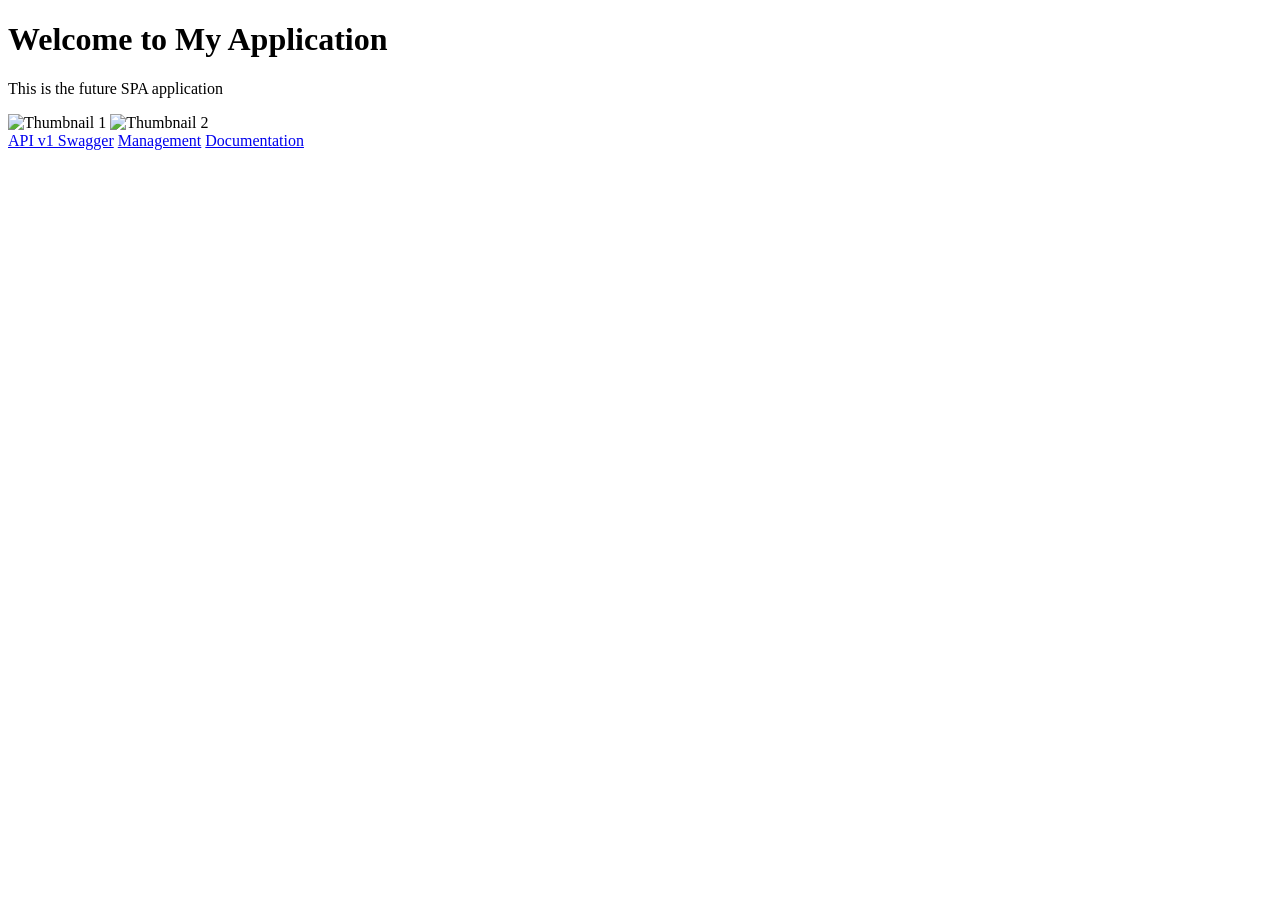
==== nginx/static/index.html @ a2676a8c "nginx return index.html" ====
<!DOCTYPE html>
<html lang="en">
<head>
    <meta charset="UTF-8">
    <meta name="viewport" content="width=device-width, initial-scale=1.0">
    <title>Document</title>
</head>
<body>
    <h1>Welcome to My Application</h1>
    <p>This is the future SPA application</p>
    <div>
        <img src="/static/img/thumbnail1.jpg" alt="Thumbnail 1">
        <img src="/static/img/thumbnail2.jpg" alt="Thumbnail 2">
    </div>
    <nav>
        <a href="/api/v1">API v1 Swagger</a>
        <a href="/management">Management</a>
        <a href="/documentation">Documentation</a>
    </nav>
</body>
</html>
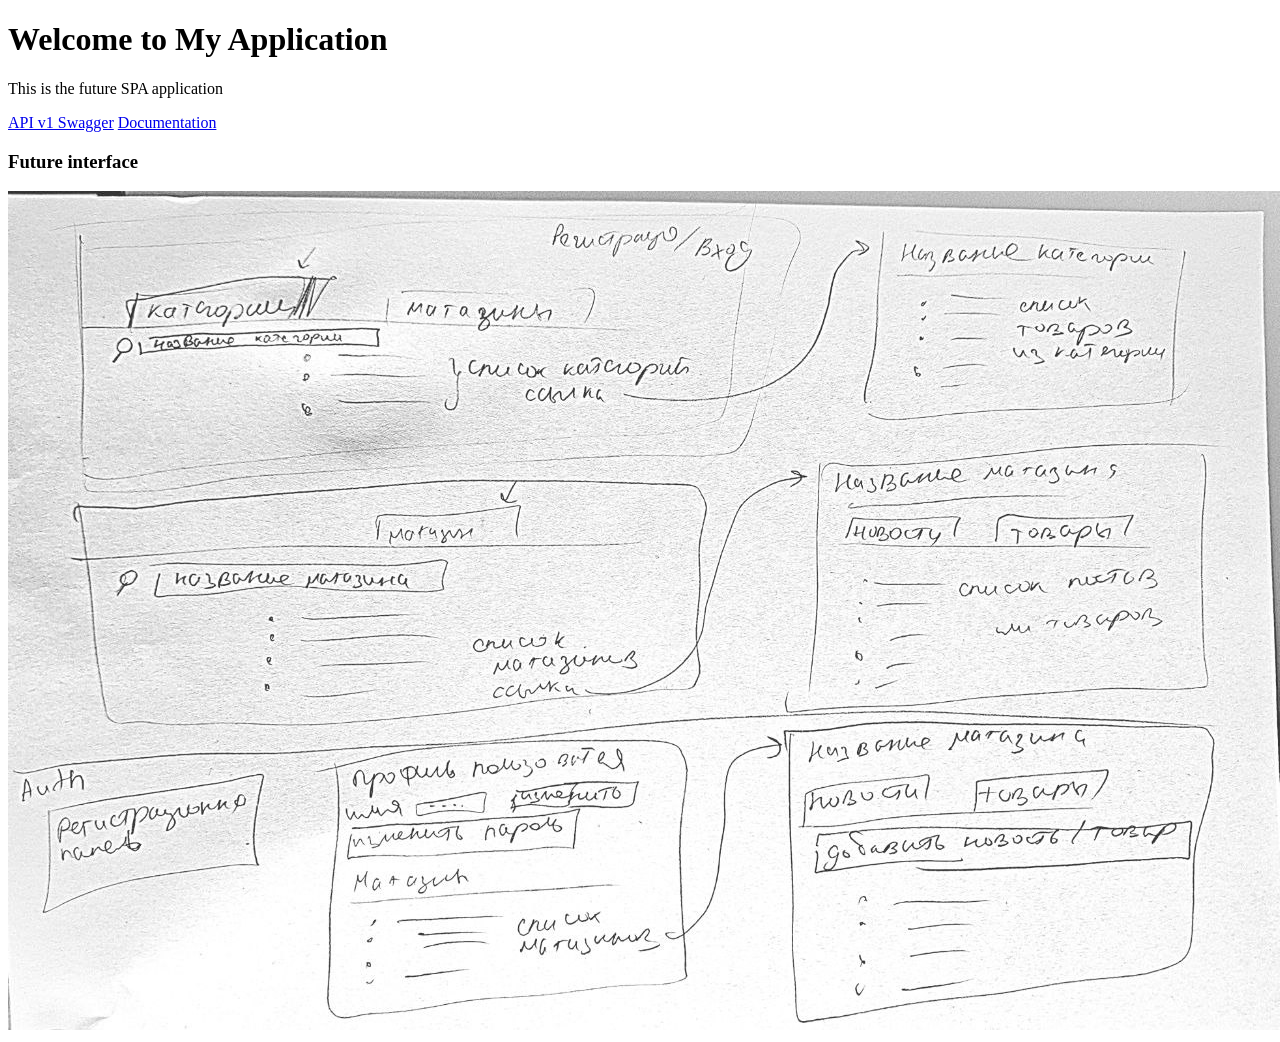
==== commit 03bfb6f7: "add pgadmin" ====
--- a/nginx/static/index.html
+++ b/nginx/static/index.html
@@ -8,14 +8,13 @@
 <body>
     <h1>Welcome to My Application</h1>
     <p>This is the future SPA application</p>
-    <div>
-        <img src="/static/img/thumbnail1.jpg" alt="Thumbnail 1">
-        <img src="/static/img/thumbnail2.jpg" alt="Thumbnail 2">
-    </div>
     <nav>
-        <a href="/api/v1">API v1 Swagger</a>
-        <a href="/management">Management</a>
+        <a href="/swagger/index.html">API v1 Swagger</a>
+        <!-- <a href="/management">Management</a> -->
         <a href="/documentation">Documentation</a>
     </nav>
+
+    <h3>Future interface</h3>
+    <img src="img/interface_craftPlace.jpg" alt="" />
 </body>
-</html>+</html> 
